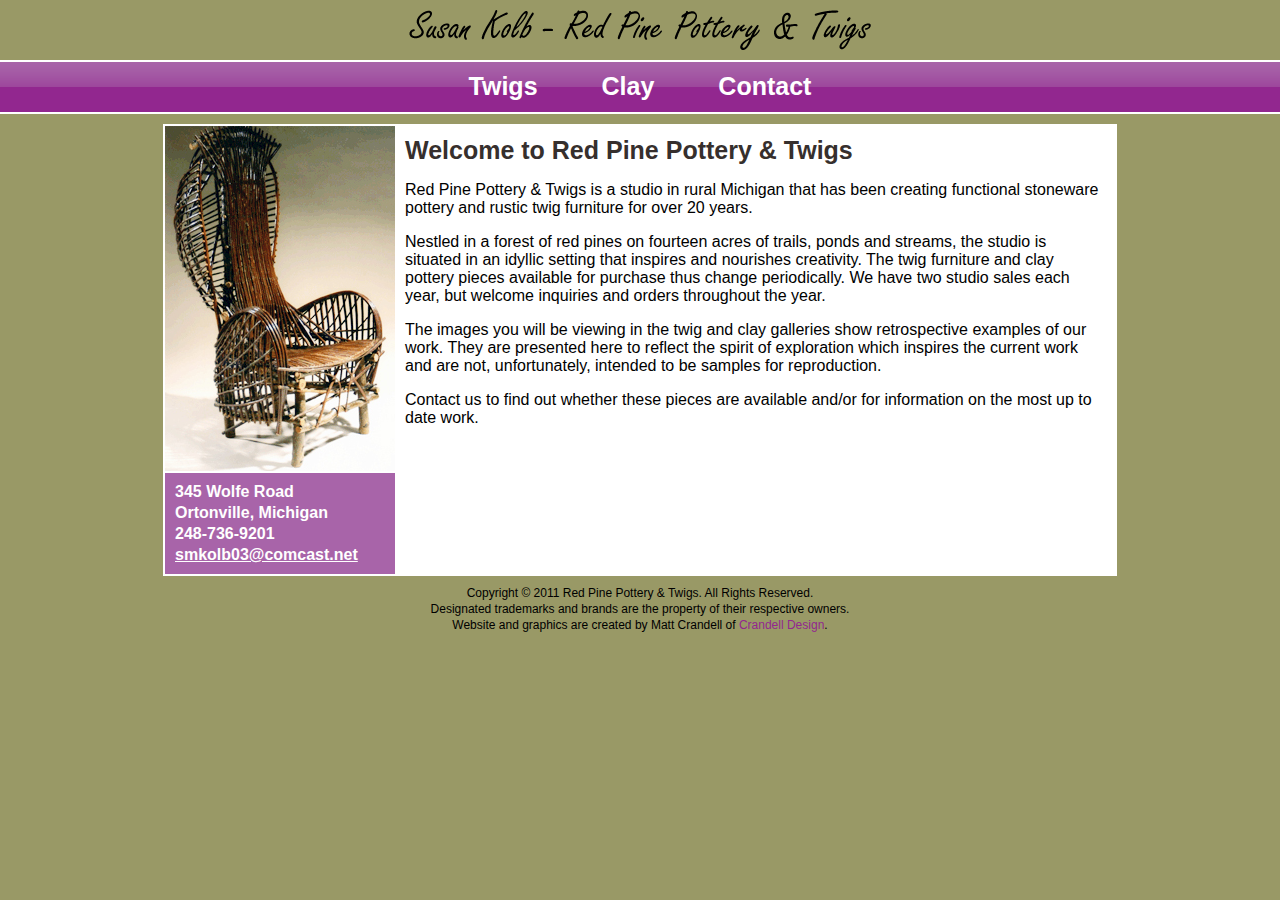
==== index.html @ 9c4428f0 "first commit" ====
<!DOCTYPE html PUBLIC "-//W3C//DTD XHTML 1.0 Transitional//EN" "http://www.w3.org/TR/xhtml1/DTD/xhtml1-transitional.dtd">
<html xmlns="http://www.w3.org/1999/xhtml"><!-- InstanceBegin template="/Templates/Red Pine Pottery and Twigs.dwt" codeOutsideHTMLIsLocked="false" -->
<head>
<meta http-equiv="Content-Type" content="text/html; charset=utf-8" />
<!-- InstanceBeginEditable name="doctitle" -->
<title>Susan Kolb - Red Pine Pottery &amp; Twigs</title>
<!-- InstanceEndEditable -->
<link rel="stylesheet" type="text/css" href="stylesheet.css" />

<meta http-equiv="description" content="Red Pine Pottery &amp; Twigs is a studio in rural Michigan that has been creating functional stoneware pottery and rustic twig furniture for over 20 years." />
<meta http-equiv="keywords" content="Susan M. Kolb, Red Pine Pottery, Red Pine Pottery and Twigs, twigs, pottery, Michigan, rustic, redpinepottery&amp;twigs" />

<!-- InstanceBeginEditable name="head" -->

<meta name="google-site-verification" content="e4ICQENYSHqJS0bmV9VL3vv7dvedZjrSPPNtrQANHEg" />

<!-- InstanceEndEditable -->
</head>

<body>

<div id="top">
	<p><a href="index.html"><img src="images/layout2-logo.gif" alt="Susan Kolb - Red Pine Pottery &amp; Twigs" width="462" height="40" /></a></p>
</div>
<div id="menu">
    <ul>
        <li><a href="twigs.html">Twigs</a></li>
        <li><a href="clay.html">Clay</a></li>
        <li><a href="contact.html">Contact</a></li>
    </ul>
</div>
<div id="page">
    <div id="left-side">
    	<p id="chair"><img src="images/chair.jpg" alt=" " width="230" height="345" /></p>
       	<div id="address">
        	<p>345 Wolfe Road</p>
            <p>Ortonville, Michigan</p>
			<p>248-736-9201</p>
            <p><a href="mailto:smkolb03@comcast.net">smkolb03@comcast.net</a></p>
        </div>
    </div>
    <div id="right-side"><!-- InstanceBeginEditable name="content" -->

    <h1>Welcome to Red Pine Pottery &amp; Twigs</h1>
    <p>Red Pine Pottery &amp; Twigs is a studio in rural Michigan that has been creating functional stoneware pottery and rustic twig furniture for over 20 years.</p>
    <p>Nestled in a forest of red pines on fourteen acres of trails, ponds and streams, the studio is situated in an idyllic setting that inspires and nourishes creativity. The twig furniture and clay pottery pieces available for purchase thus change periodically. We have two studio sales each year, but welcome inquiries and orders throughout the year.</p>
    <p>The images you will be viewing in the twig and clay galleries show retrospective examples of our work. They are presented here to reflect the spirit of exploration which inspires the current work and are not, unfortunately, intended to be samples for reproduction.</p>
    <p>Contact us to find out whether these pieces are available and/or for information on the most up to date work.</p>

    <!-- InstanceEndEditable --></div>
  <div id="div-clear">
    </div>
</div>
<div id="footer">
	<p>Copyright &copy; 2011 Red Pine Pottery &amp; Twigs. All Rights Reserved.</p>
	<p>Designated trademarks and brands are the property of their respective owners.</p>
	<p>Website and graphics are created by Matt Crandell of <a href="http://www.crandelldesign.com" target="_blank">Crandell Design</a>.</p>
</div>

</body>
<!-- InstanceEnd --></html>
---- stylesheet.css ----
@charset "utf-8";
/* CSS Document */

body {
	background-color:		#999966;
	padding:				0;
	margin:					0;
	}

img {
	border:					0;
	}

#top {
	margin-top:				10px;
	margin-bottom:			10px;
	margin-left:			auto;
	margin-right:			auto;
	text-align:				center;
	}

#top p {
	margin-top:				0;
	margin-bottom:			0;
	}

#menu {
	background-image:		url(images/layout2-menu-bg.gif);
	background-repeat:		repeat-x;
	border-top:				2px #FFFFFF solid;
	border-bottom:			2px #FFFFFF solid;
	padding-top:			10px;
	height:					40px;
	text-align:				center;
	margin-bottom:			10px;
	}

#menu ul {
	padding:				0;
	margin:					0;
	}

#menu li {
	display:				inline;
	margin-left:			30px;
	margin-right:			30px;
	color:					#FFFFFF;
	font-weight:			bold;
	font-size:				25px;
	font-family:			Arial, Helvetica, sans-serif;
	}

#menu a {
	color:					#FFFFFF;
	text-decoration:		none;
	}

#menu a:hover {
	text-decoration:		underline;
	}

#page {
	width:					950px;
	margin-left:			auto;
	margin-right:			auto;
	border:					2px #FFFFFF solid;
	background-color:		#FFFFFF;
	background-image:		url(images/content-bg.gif);
	background-repeat:		repeat-y;
	}

#left-side {
	width:					230px;
	float:					left;
	}

#chair {
	margin-top:				0;
	margin-bottom:			0;
	}

#address {
	margin-top:				0;
	margin-bottom:			10px;
	border-top:				2px #FFFFFF solid;
	padding-top:			10px;
	padding-left:			10px;
	}

#address p {
	margin-top:				0px;
	margin-bottom:			3px;
	color:					#FFFFFF;
	font-family:			Arial, Helvetica, sans-serif;
	font-weight:			bold;
	}

#address a {
	color: #FFF;
}


#right-side {
	width:					700px;
	float:					right;
	margin-right:			10px;
	margin-top:				10px;
	font-family:			Arial, Helvetica, sans-serif;
	}

#right-side h1 {
	color:					#362f2d;
	font-size:				25px;
	margin-top:				0;
	margin-bottom:			8px;
	}

#right-side a {
	color: #a864a9;
}

#div-clear, .div-clear {
	clear:					both;
	}

#footer {
	width:					950px;
	margin-left:			auto;
	margin-right:			auto;
	margin-top:				10px;
	font-family:			Arial, Helvetica, sans-serif;
	text-align:				center;
	color:					#000000;
	}

#footer p {
	margin-top:				0;
	margin-bottom:			2px;
	font-size:				12px;
	}

#footer a {
	color:					#92278f;
	text-decoration:		none;
	}

#footer a:hover {
	text-decoration:		underline;
	}

.photo-row {
	text-align:				center;
	}

.photo-row img {
	margin-left:			2px;
	margin-right:			2px;
	border:					2px #a864a9 solid;
	}
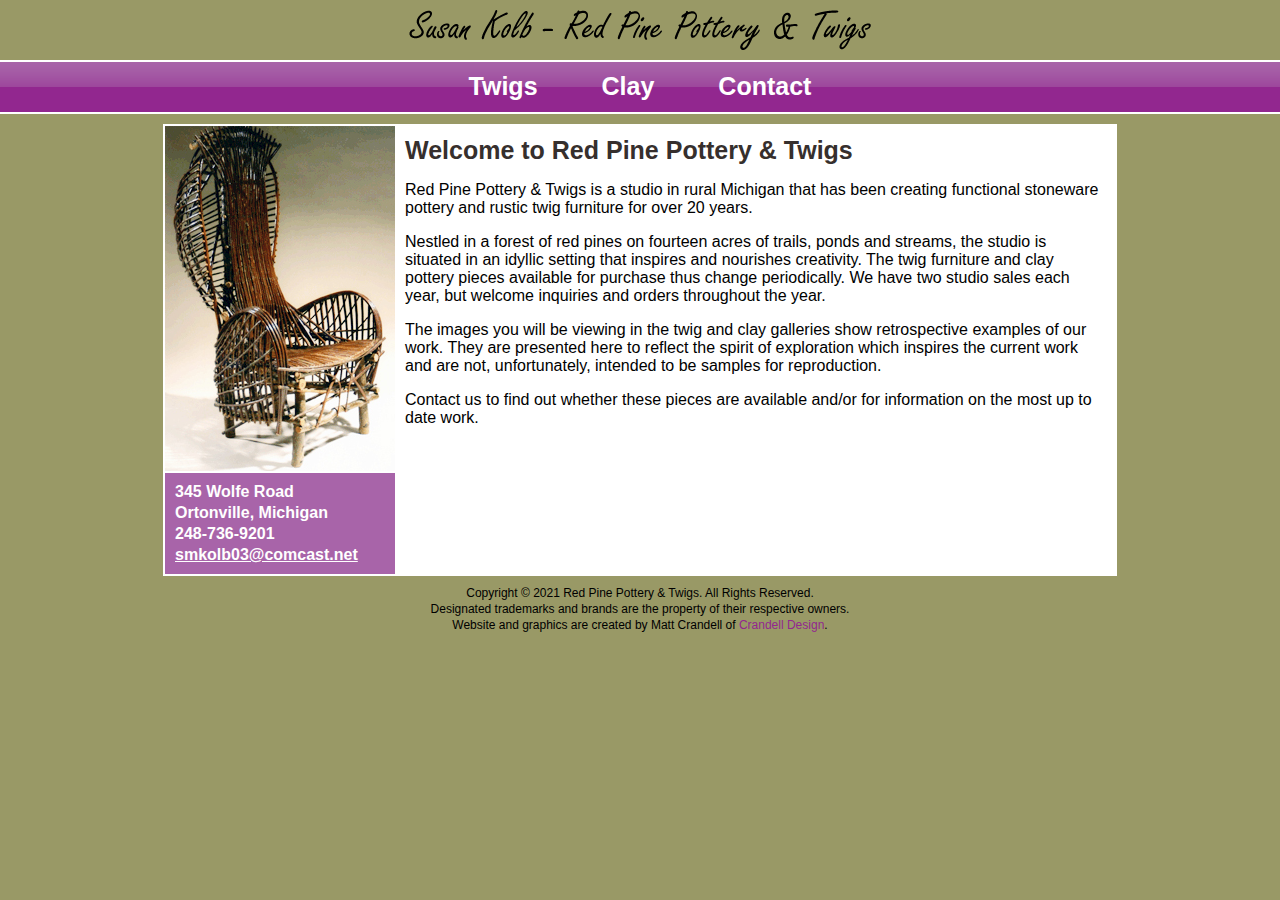
==== commit ea03f868: "Updated copyright year." ====
--- a/index.html
+++ b/index.html
@@ -52,7 +52,7 @@
     </div>
 </div>
 <div id="footer">
-	<p>Copyright &copy; 2011 Red Pine Pottery &amp; Twigs. All Rights Reserved.</p>
+	<p>Copyright &copy; 2021 Red Pine Pottery &amp; Twigs. All Rights Reserved.</p>
 	<p>Designated trademarks and brands are the property of their respective owners.</p>
 	<p>Website and graphics are created by Matt Crandell of <a href="http://www.crandelldesign.com" target="_blank">Crandell Design</a>.</p>
 </div>
